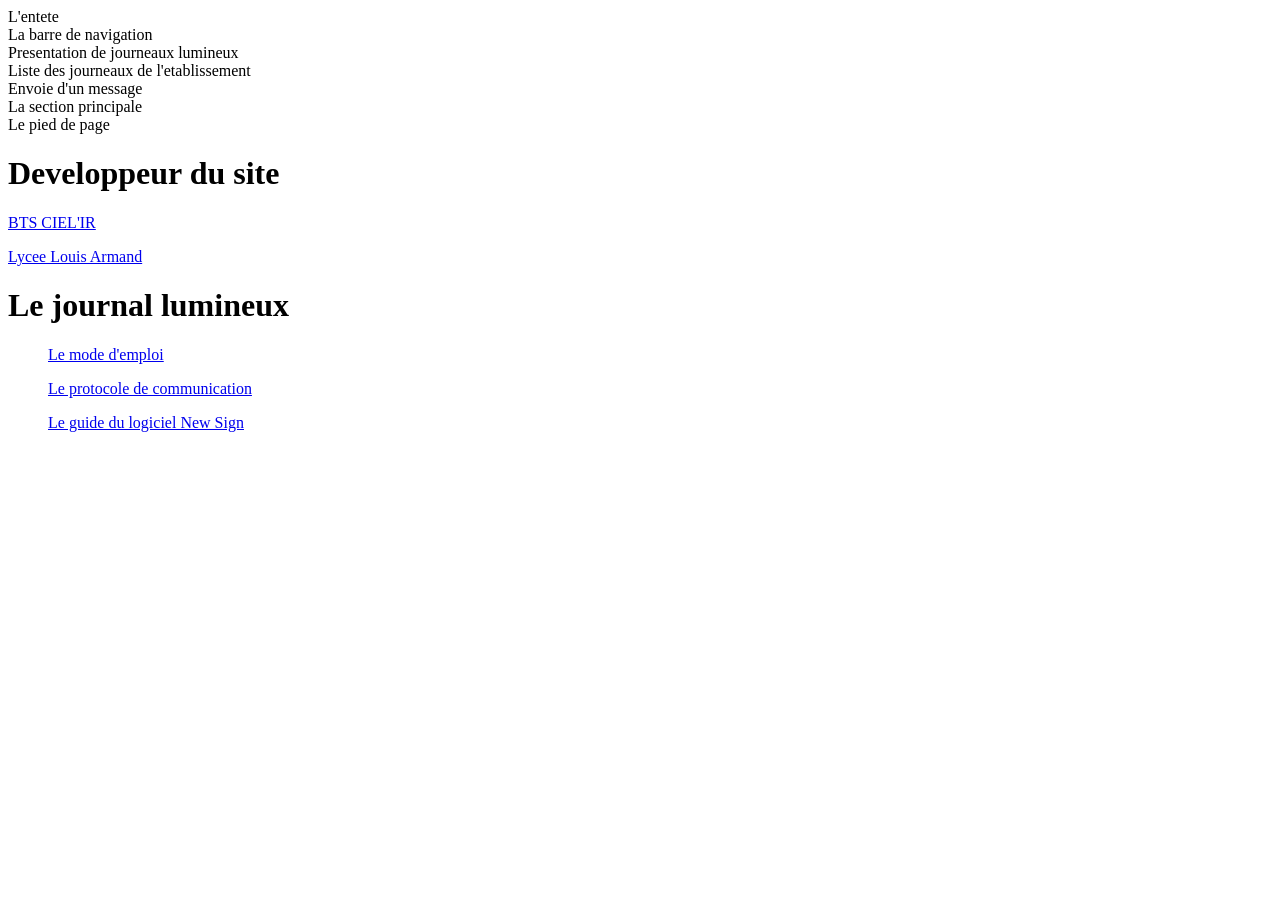
==== index.html @ 9bf26671 "Ajout de la page index.html" ====
<!DOCTYPE html>
    <html>
        <head>
            <meta charset="utf-8" />
            <title>Site de gestion des journaux lumineux</title>
        </head>

        <body>
            <header>L'entete</header>
            <nav>La barre de navigation
                <div>Presentation de journeaux lumineux</div>
                <div>Liste des journeaux de l'etablissement</div>
                <div>Envoie d'un message</div>
            </nav>
            <section>La section principale</section>
            <footer>Le pied de page
                <div>
                    <h1>Developpeur du site</h1>
                    <p><a href="https://www.larmand.fr/index.php/les-bts">BTS CIEL'IR</a></p>
                    <p><a href="https://www.larmand.fr/">Lycee Louis Armand</a></p>
                </div>
                <div>
                    <h1>Le journal lumineux</h1>
                    <ul><a href="590996-an-01-ml-LED_LAUFSCHRIFT_3_FARBIG_de_en_fr_nl.pdf" target="_blank">Le mode d'emploi</a></ul>
                    <ul><a href="590996-da-01-en-Communication_protocol_LED_Displ_Board.pdf" target="_blank">Le protocole de communication</a></ul>
                    <ul><a href="590996-an-01-cs-moving_message.pdf" target="_blank">Le guide du logiciel New Sign</a></ul>
                </div>
            </footer>
        </body>
    </html>
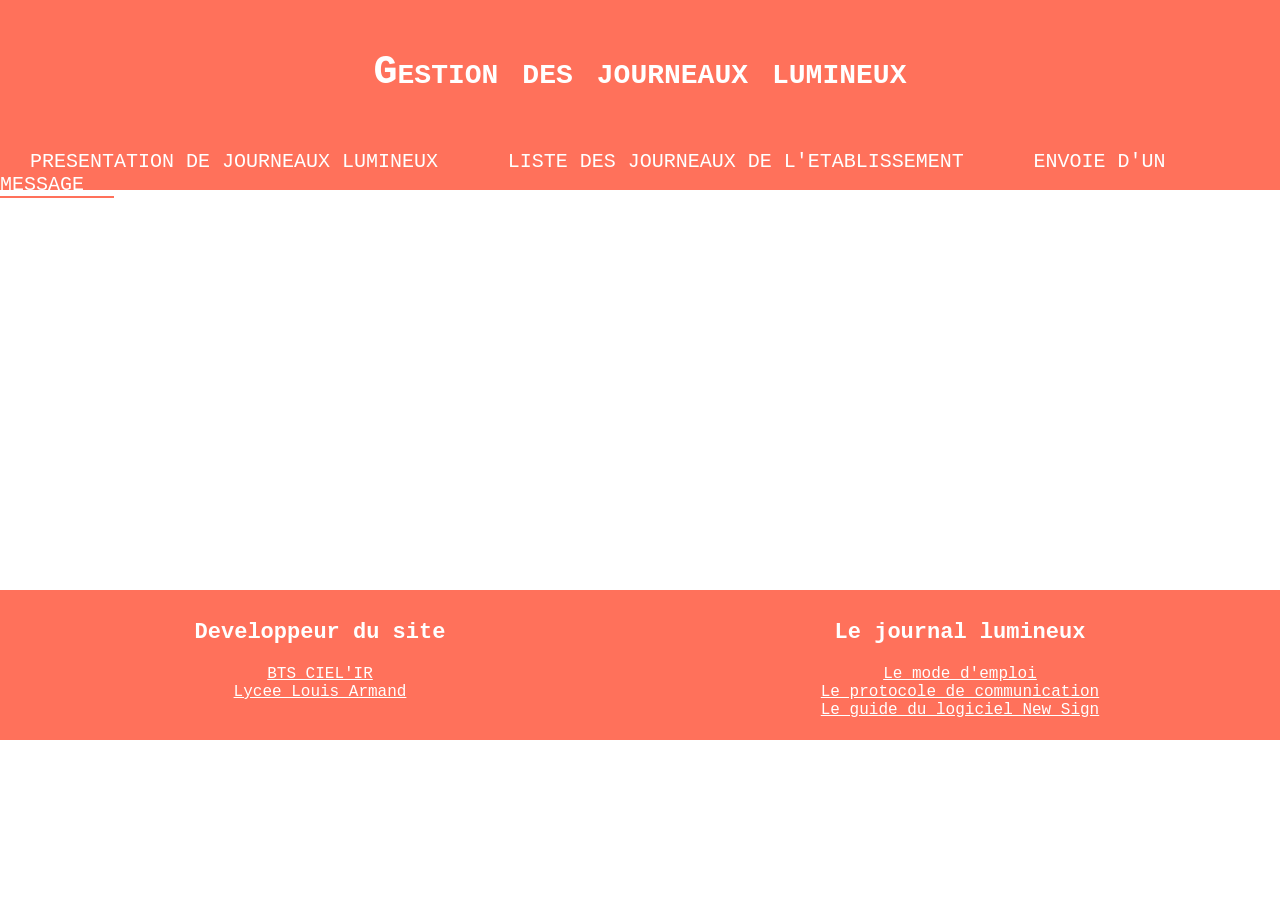
==== commit 02cd7dc7: "Version SW07 du 16/09/26" ====
--- a/index.html
+++ b/index.html
@@ -1,19 +1,28 @@
 <!DOCTYPE html>
     <html>
+        <link rel="stylesheet" href="ossature.css">
+        <link rel="stylesheet" href="style.css">
         <head>
             <meta charset="utf-8" />
             <title>Site de gestion des journaux lumineux</title>
         </head>
 
         <body>
-            <header>L'entete</header>
-            <nav>La barre de navigation
-                <div>Presentation de journeaux lumineux</div>
-                <div>Liste des journeaux de l'etablissement</div>
-                <div>Envoie d'un message</div>
+            <header>
+                <h1>Gestion des journeaux lumineux</h1>
+            </header>
+
+            <nav>
+                <div id="nav_presentation">Presentation de journeaux lumineux</div>
+                <div id="nav_liste">Liste des journeaux de l'etablissement</div>
+                <div id="nav_message">Envoie d'un message</div>
             </nav>
-            <section>La section principale</section>
-            <footer>Le pied de page
+
+            <section>
+
+            </section>
+
+            <footer>
                 <div>
                     <h1>Developpeur du site</h1>
                     <p><a href="https://www.larmand.fr/index.php/les-bts">BTS CIEL'IR</a></p>
@@ -21,10 +30,13 @@
                 </div>
                 <div>
                     <h1>Le journal lumineux</h1>
-                    <ul><a href="590996-an-01-ml-LED_LAUFSCHRIFT_3_FARBIG_de_en_fr_nl.pdf" target="_blank">Le mode d'emploi</a></ul>
-                    <ul><a href="590996-da-01-en-Communication_protocol_LED_Displ_Board.pdf" target="_blank">Le protocole de communication</a></ul>
-                    <ul><a href="590996-an-01-cs-moving_message.pdf" target="_blank">Le guide du logiciel New Sign</a></ul>
-                </div>
+                    <ul>
+                        <li><a href="590996-an-01-ml-LED_LAUFSCHRIFT_3_FARBIG_de_en_fr_nl.pdf" target="_blank">Le mode d'emploi</a></li>
+                        <li><a href="590996-da-01-en-Communication_protocol_LED_Displ_Board.pdf" target="_blank">Le protocole de communication</a></li>
+                        <li><a href="590996-an-01-cs-moving_message.pdf" target="_blank">Le guide du logiciel New Sign</a></li>
+                    </ul>
+                  </div>
             </footer>
+            <script src="navigation.js"></script>
         </body>
     </html>
--- a/ossature.css
+++ b/ossature.css
@@ -0,0 +1,86 @@
+*{
+    margin: 0;
+    padding: 0;
+    box-sizing: border-box;
+}
+
+body{
+    width: 100%;
+    font-family: Courier, New monospace;
+    color: #4c5454;
+    font-size: 16px;
+}
+
+header{
+    width: 100%;
+    height: 150px;
+    background-color: #ff715b;
+    color: white;
+}
+header h1{
+    font-size: 40px;
+    font-weight: bold;
+    text-align: center;
+    font-variant: small-caps;
+    padding-top: 50px;
+}
+
+nav{
+    width: 100%;
+    height: 40px;
+    background-color: #ff715b;
+    color: white;
+}
+
+nav div{
+    display: inline;
+    padding: 0px 30px 0px 30px;
+    font-size: 20px;
+    text-transform: uppercase;
+    cursor: pointer;
+    border-bottom: 2px solid #ff715b;
+}
+
+nav div:hover{
+    border-bottom: 2px solid white;
+    transition-delay: 0.3s;
+}
+
+section{
+    height: auto;
+    min-height: 400px;
+    width: 100%;
+}
+
+footer{
+    width: 100%;
+    height: 150px;
+    padding: 30px 0px 40px 0px;
+    display: grid;
+    grid-template-columns:1fr 1fr ;
+    background-color: #ff715b;
+    color: white;
+}
+
+footer div {
+    text-align: center;
+}
+
+footer h1{
+    font-size: 22px;
+    padding-bottom: 20px;
+}
+
+footer a{
+    color: white;
+}
+
+nav cursor a{
+    font-weight: bold;
+}
+
+footer ul {
+  list-style-type: none;
+  margin: 0;
+  padding: 0;
+}
--- a/style.css
+++ b/style.css
@@ -0,0 +1,100 @@
+body {
+    margin: 0px;
+    padding: 0px;
+    font-family: Courier, New monospace;
+    font-size: 16px;
+    color: #4c5454;
+}
+
+section h1{
+    font-size: 22px;
+    padding-left: 20px; 
+}
+
+section h2{
+    font-size: 20px;
+    padding-left: 50px;
+}
+
+section p{
+    padding-left: 50px;
+    padding-right: 50px;
+}
+
+img{
+    float: right;
+    width: 400px;
+    margin-left: 5px;
+}
+
+section ol{
+    padding-left: 100px;
+}
+
+section ul{
+    padding-left: 100px;
+}
+
+table {
+    border-collapse: collapse;
+    width: 400px;
+    margin: 50px;
+}
+
+td, th{
+    border: 1px solid #ddd;
+    padding: 8px;
+}
+
+tr:hover {
+    background-color: #DDDDDD;
+}
+tr:nth-child(even) {
+    background-color: #f2f2f2;
+}
+
+th {
+    padding: 12px 8px 20px 8px;
+    text-align: left;
+    background-color: #FF715B;
+    color: white;
+}
+
+h1{
+    text-align:center;
+}
+
+form{
+    box-sizing: border-box;
+    width: 80%;
+    padding-top: 20px;
+    padding-bottom: 0px;
+    margin-right: 10%;
+    margin-left: 10%; 
+}
+
+label, select, input{
+    display: block;
+    width: 100%;
+    padding: 0px;
+    margin: 0px;
+    font-family:'Courier New' Courier, New monospace;
+    color: #4C5454;
+    font-size: 18px;
+}
+
+select, input{
+    box-sizing: border-box;
+    background-color: #FF715B;
+    border: 1px solid #4C5454;
+    border-radius: 5px;
+    padding: 15px 10px 15px 10px;
+}
+
+label, input{
+    margin-top: 30px;
+}
+
+input{
+    background-color: #FF715B;
+}
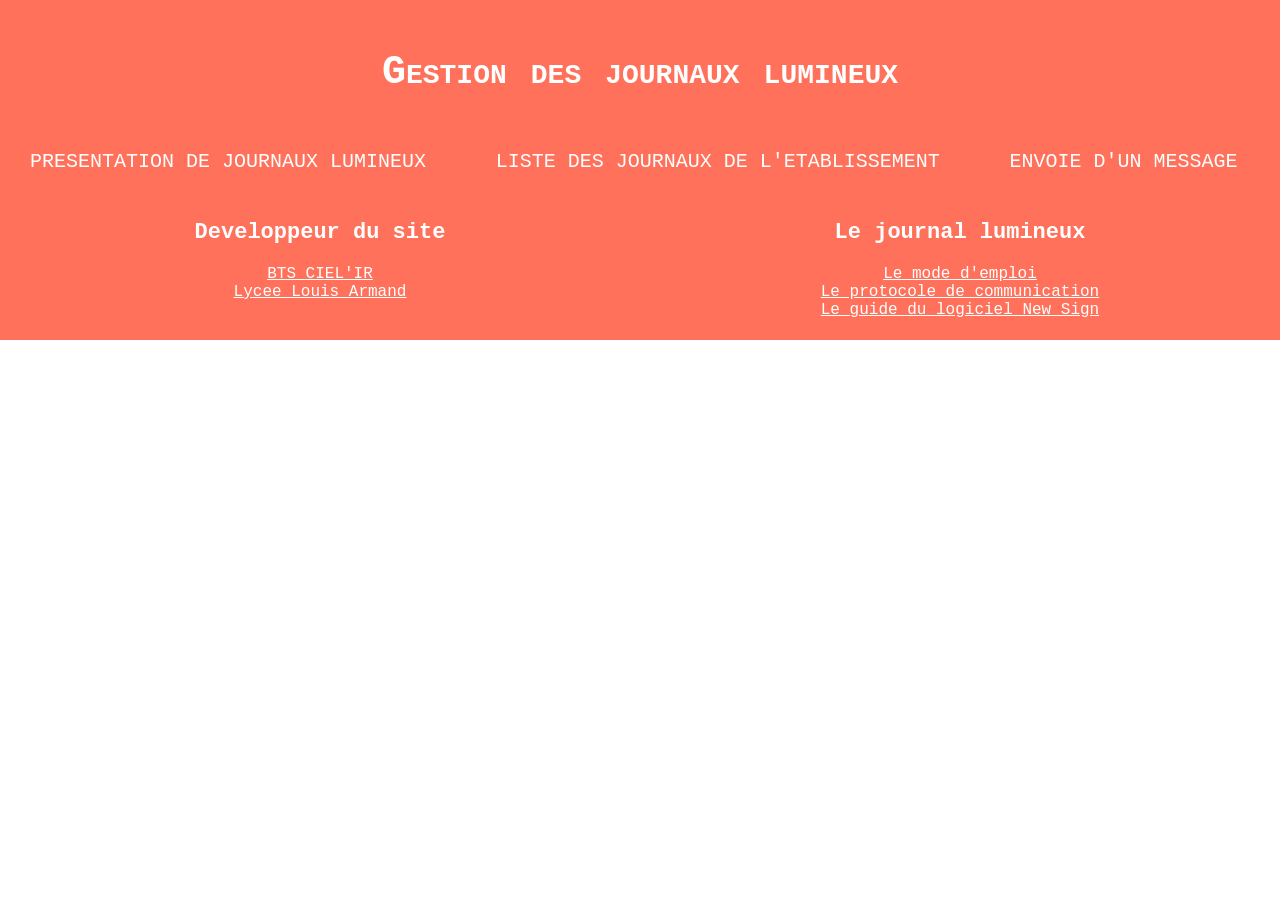
==== commit 34237961: "Version du SW07" ====
--- a/index.html
+++ b/index.html
@@ -9,12 +9,12 @@
 
         <body>
             <header>
-                <h1>Gestion des journeaux lumineux</h1>
+                <h1>Gestion des journaux lumineux</h1>
             </header>
 
             <nav>
-                <div id="nav_presentation">Presentation de journeaux lumineux</div>
-                <div id="nav_liste">Liste des journeaux de l'etablissement</div>
+                <div id="nav_presentation">Presentation de journaux lumineux</div>
+                <div id="nav_liste">Liste des journaux de l'etablissement</div>
                 <div id="nav_message">Envoie d'un message</div>
             </nav>
 
--- a/ossature.css
+++ b/ossature.css
@@ -48,7 +48,7 @@
 
 section{
     height: auto;
-    min-height: 400px;
+    min-height: calc(100% - 340px);
     width: 100%;
 }
 
--- a/style.css
+++ b/style.css
@@ -39,6 +39,8 @@
     border-collapse: collapse;
     width: 400px;
     margin: 50px;
+    margin-left: auto;
+    margin-right: auto;
 }
 
 td, th{
